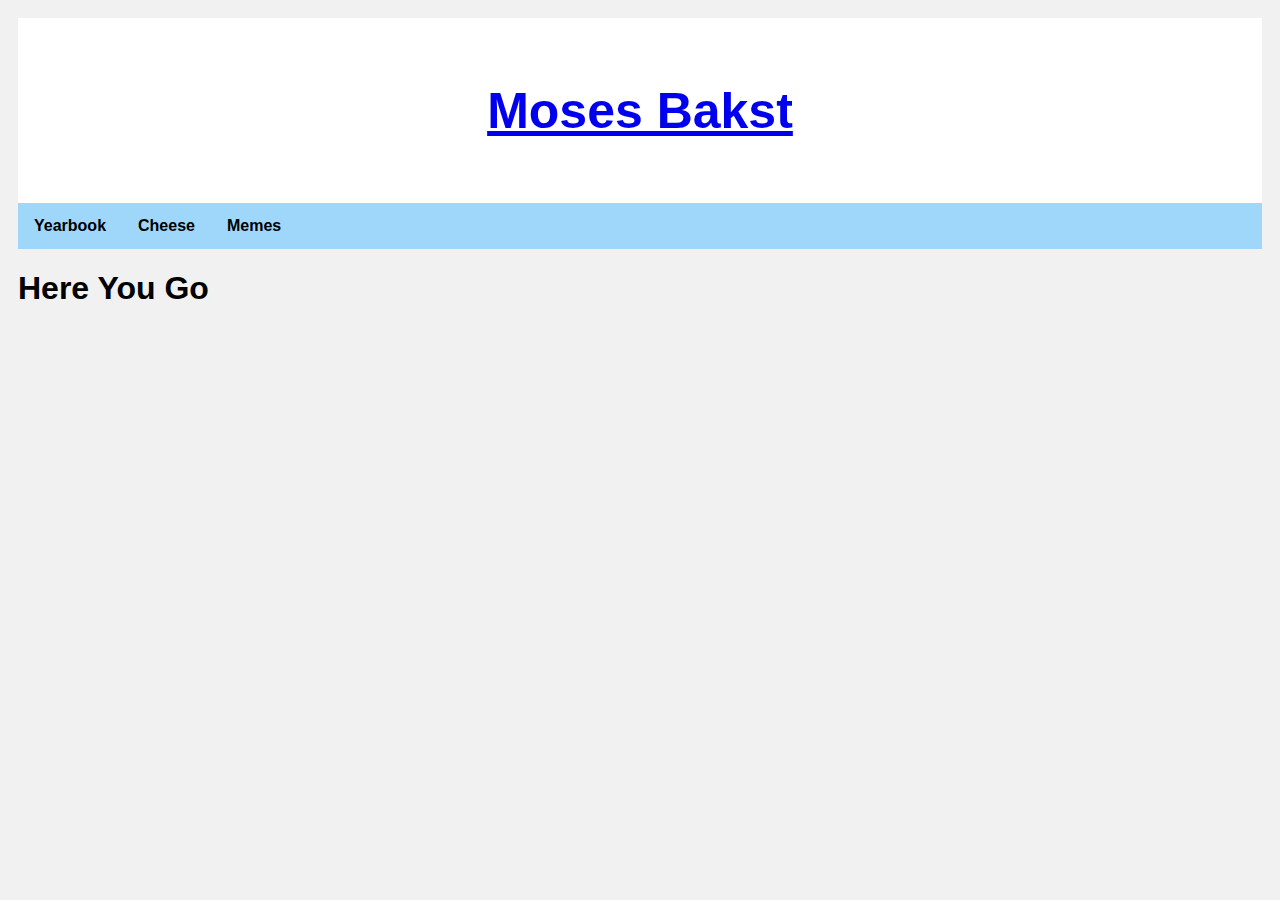
==== yearbook.html @ 02114366 "Update yearbook.html" ====
<!doctype html>
<html>
<head>
	<title>Yearbook Hebrew</title>
  <link rel = "stylesheet" type = "text/css" href="yearbook.css" />
<script src="https://ajax.googleapis.com/ajax/libs/jquery/3.2.1/jquery.min.js"></script>
	<script src ="yearbook.js"> </script>
</head>
<body>

<div class="header">
  <h1><a href = "index.html">Moses Bakst</a></h1>
</div>

<div class="topnav">
  <a href="yearbook.html"><strong>Yearbook</strong></a>
  <a href="#"><strong>Cheese</strong></a>
  <a href="#"><strong>Memes</strong></a>
</div>
	<div class = "Card">
		<h1> Here You Go </h1>
		<h3 id ="return"></h3>
	</div>
</body>
</html>
---- yearbook.css ----
* {
    box-sizing: border-box;
}

body {
    font-family: Arial;
    padding: 10px;
    background: #f1f1f1;
}

/* Header/Blog Title */
.header {
    padding: 30px;
    text-align: center;
    background: white;
}

.header h1 {
    font-size: 50px;
}

/* Style the top navigation bar */
.topnav {
    overflow: hidden;
    background-color: #9fd7fb;
}

/* Style the topnav links */
.topnav a {
    float: left;
    display: block;
    color: black ;
    text-align: center;
    padding: 14px 16px;
    text-decoration: none;
}

/* Change color on hover */
.topnav a:hover {
    background-color: darkblue;
    color: #f2f2f2;
}

/* Create two unequal columns that floats next to each other */
/* Left column */
.leftcolumn {   
    float: left;
    width: 75%;
}

/* Right column */
.rightcolumn {
    float: left;
    width: 25%;
    background-color: #f1f1f1;
    padding-left: 20px;
}

/* Fake image */
.fakeimg {;
    width: 100%;
    padding: 20px;
}

/* Add a card effect for articles */
.card {
    text-align: center;
    float: center;
    background-color: white;
    padding: 20px;
    margin-top: 20px;
}

/* Clear floats after the columns */
.row:after {
    content: "";
    display: table;
    clear: both;
}

/* Footer */
.footer {
    padding: 20px;
    text-align: center;
    background: #ddd;
    margin-top: 20px;
}

/* Responsive layout - when the screen is less than 800px wide, make the two columns stack on top of each other instead of next to each other */
@media screen and (max-width: 800px) {
    .leftcolumn, .rightcolumn {   
        width: 100%;
        padding: 0;
    }
}

/* Responsive layout - when the screen is less than 400px wide, make the navigation links stack on top of each other instead of next to each other */
@media screen and (max-width: 400px) {
    .topnav a {
        float: none;
        width: 100%;
    }
}
.circle {
    border-radius: 50%;

}
.circle:hover {
        opacity: 0.5;
    transition: opacity .1s;
}
.icon:hover {
    opacity: 0.5;
    transition: opacity .1s;
}
ul {
    position: fixed;
    list-style-type: none;
    margin: 0;
    padding: 0;
    overflow: hidden;
    background: #9fd7fb;
}

li {
    float: center;
    background: #9fd7fb;
    text-align: center;

}
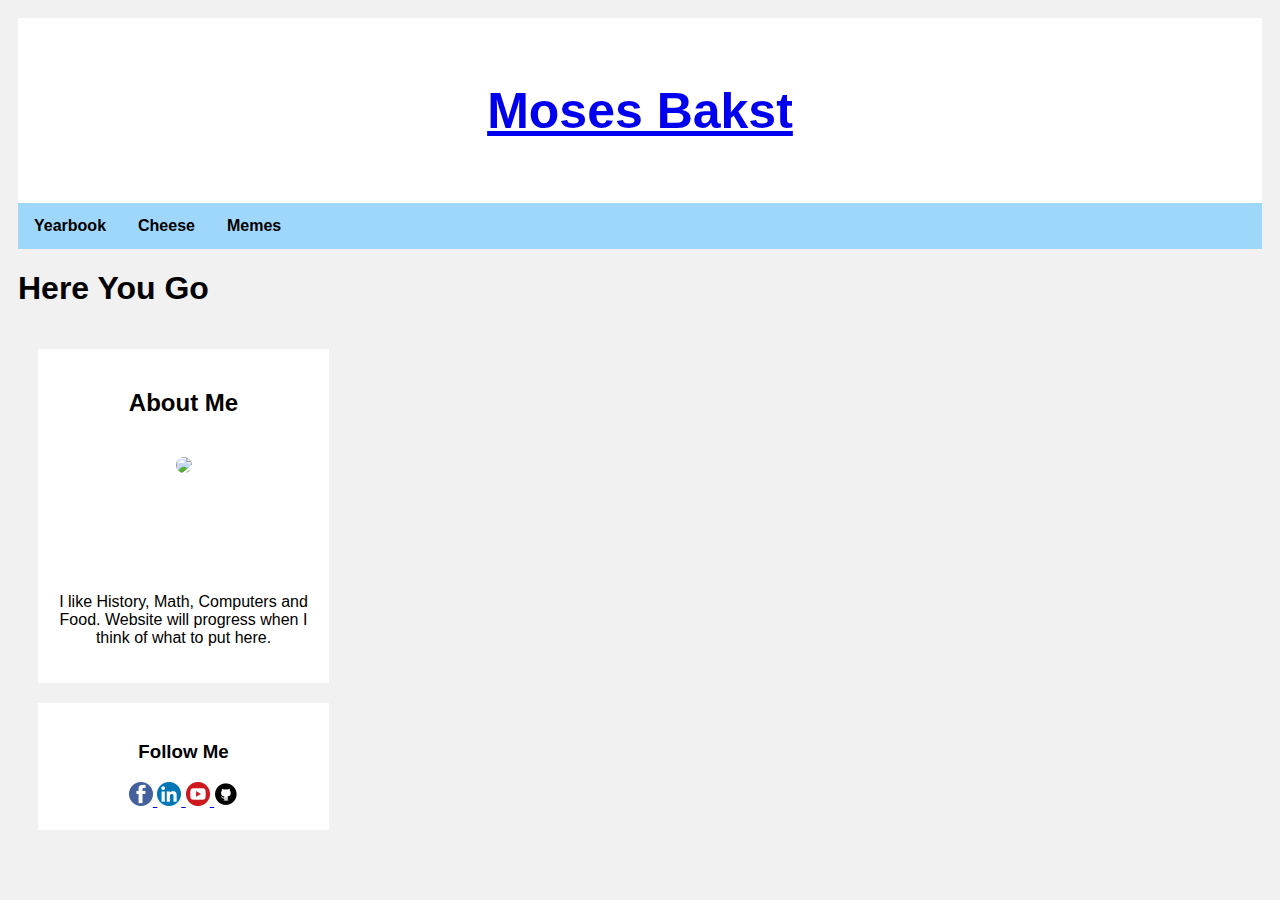
==== commit 376b3ade: "Update yearbook.html" ====
--- a/yearbook.html
+++ b/yearbook.html
@@ -21,5 +21,30 @@
 		<h1> Here You Go </h1>
 		<h3 id ="return"></h3>
 	</div>
+	<div class="rightcolumn">
+    <div class="card">
+      <h2 style= "text-align: center">About Me</h2>
+      <div class="fakeimg" style="height: 140px; float: center;"><img height="100px" class = "circle" src = "https://scontent-lga3-1.xx.fbcdn.net/v/t1.0-1/p160x160/20993005_167941277106134_3064692606904219297_n.jpg?_nc_cat=0&oh=f2ddfaa0322d8841bccdb8e32d848caa&oe=5B8AA69B"></div>
+      <p style= "text-align: center">I like History, Math, Computers and Food. Website will progress when I think of what to put here.</p>
+    </div>
+    <div class="card">
+      <h3 >Follow Me</h3>
+<a href = "https://www.facebook.com/moses.bakst">
+                  <img class = "icon" src = "[data-uri]">
+                  </a>
+                  <a href = "https://www.linkedin.com/in/moses-b-842032138/">
+                  <img class = "icon" src = "[data-uri]">
+                  </a>
+                  <a href = "https://www.youtube.com/channel/UCw6u1_uuHzbIbqe1rGn_xOA">
+                  <img class = "icon" src = "[data-uri]">
+                  </a>
+                  <a href = "https://github.com/mosesb123">
+                  <img class = "icon" src = "[data-uri]">     
+                  </a> 
+
+    </div>
+
+  </div>
+
 </body>
 </html>
--- a/yearbook.css
+++ b/yearbook.css
@@ -1,4 +1,3 @@
-
 * {
     box-sizing: border-box;
 }
@@ -18,6 +17,7 @@
 
 .header h1 {
     font-size: 50px;
+    overflow: hidden;
 }
 
 /* Style the top navigation bar */
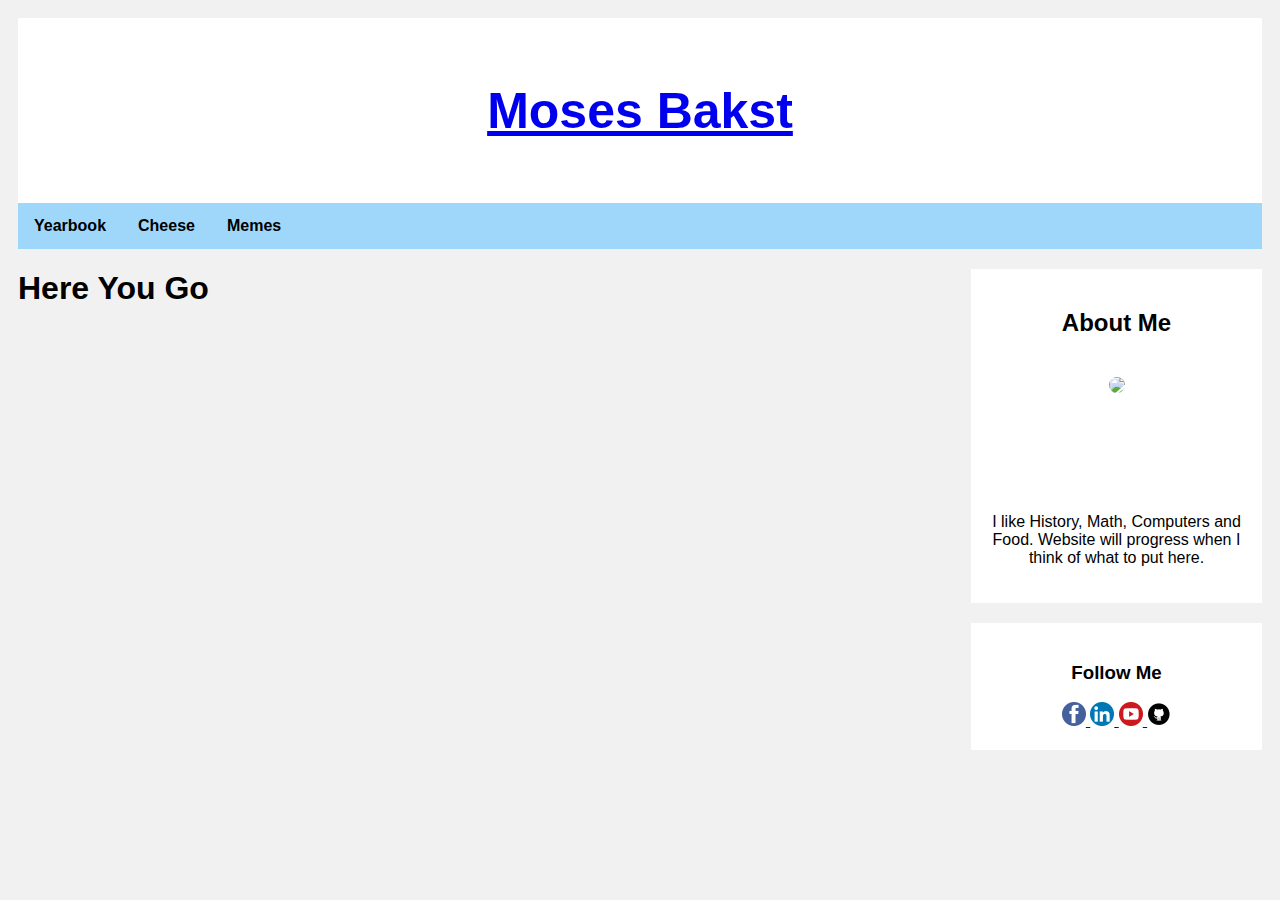
==== commit c235d1bc: "Update yearbook.html" ====
--- a/yearbook.html
+++ b/yearbook.html
@@ -17,10 +17,12 @@
   <a href="#"><strong>Cheese</strong></a>
   <a href="#"><strong>Memes</strong></a>
 </div>
+<div class="leftcolumn">
 	<div class = "Card">
 		<h1> Here You Go </h1>
 		<h3 id ="return"></h3>
 	</div>
+</div>
 	<div class="rightcolumn">
     <div class="card">
       <h2 style= "text-align: center">About Me</h2>
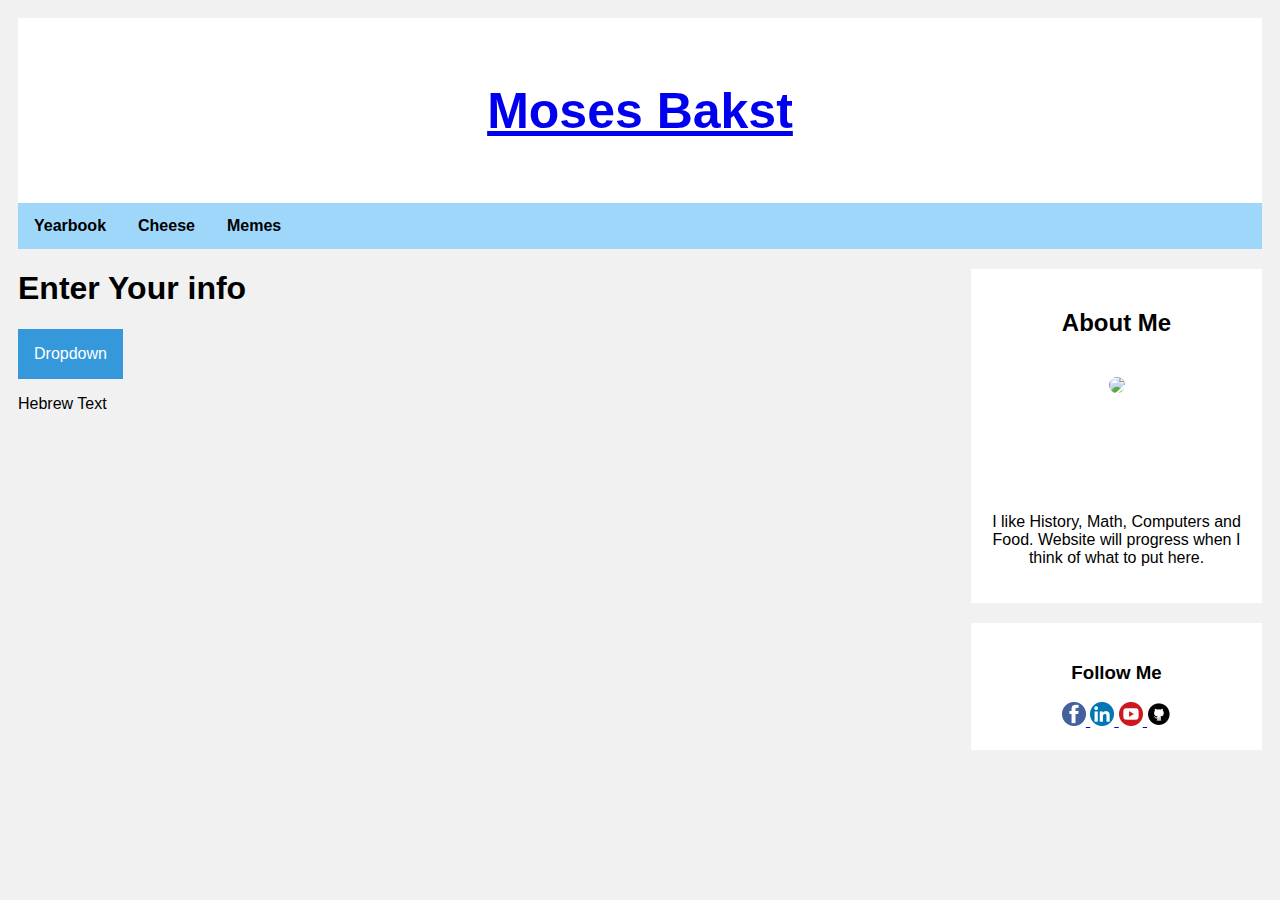
==== commit 2cec941f: "Update yearbook.html" ====
--- a/yearbook.html
+++ b/yearbook.html
@@ -19,7 +19,38 @@
 </div>
 <div class="leftcolumn">
 	<div class = "Card">
-		<h1> Here You Go </h1>
+
+		<h1> Enter Your info </h1>
+		<div class="dropdown">
+<button onclick="myFunction()" class="dropbtn">Dropdown</button>
+  <div id="myDropdown" class="dropdown-content">
+    <a href="#home">Davka Bodel</a>
+    <a href="#about">SPTiberian</a>
+  </div>
+</div>
+		<script>
+/* When the user clicks on the button, 
+toggle between hiding and showing the dropdown content */
+function myFunction() {
+    document.getElementById("myDropdown").classList.toggle("show");
+}
+
+// Close the dropdown if the user clicks outside of it
+window.onclick = function(event) {
+  if (!event.target.matches('.dropbtn')) {
+
+    var dropdowns = document.getElementsByClassName("dropdown-content");
+    var i;
+    for (i = 0; i < dropdowns.length; i++) {
+      var openDropdown = dropdowns[i];
+      if (openDropdown.classList.contains('show')) {
+        openDropdown.classList.remove('show');
+      }
+    }
+  }
+}
+</script>
+		<p> Hebrew Text </p>
 		<h3 id ="return"></h3>
 	</div>
 </div>
--- a/yearbook.css
+++ b/yearbook.css
@@ -129,3 +129,45 @@
     text-align: center;
 
 }
+
+
+
+
+.dropbtn {
+    background-color: #3498DB;
+    color: white;
+    padding: 16px;
+    font-size: 16px;
+    border: none;
+    cursor: pointer;
+}
+
+.dropbtn:hover, .dropbtn:focus {
+    background-color: #2980B9;
+}
+
+.dropdown {
+    position: relative;
+    display: inline-block;
+}
+
+.dropdown-content {
+    display: none;
+    position: absolute;
+    background-color: #f1f1f1;
+    min-width: 160px;
+    overflow: auto;
+    box-shadow: 0px 8px 16px 0px rgba(0,0,0,0.2);
+    z-index: 1;
+}
+
+.dropdown-content a {
+    color: black;
+    padding: 12px 16px;
+    text-decoration: none;
+    display: block;
+}
+
+.dropdown a:hover {background-color: #ddd}
+
+.show {display:block;}
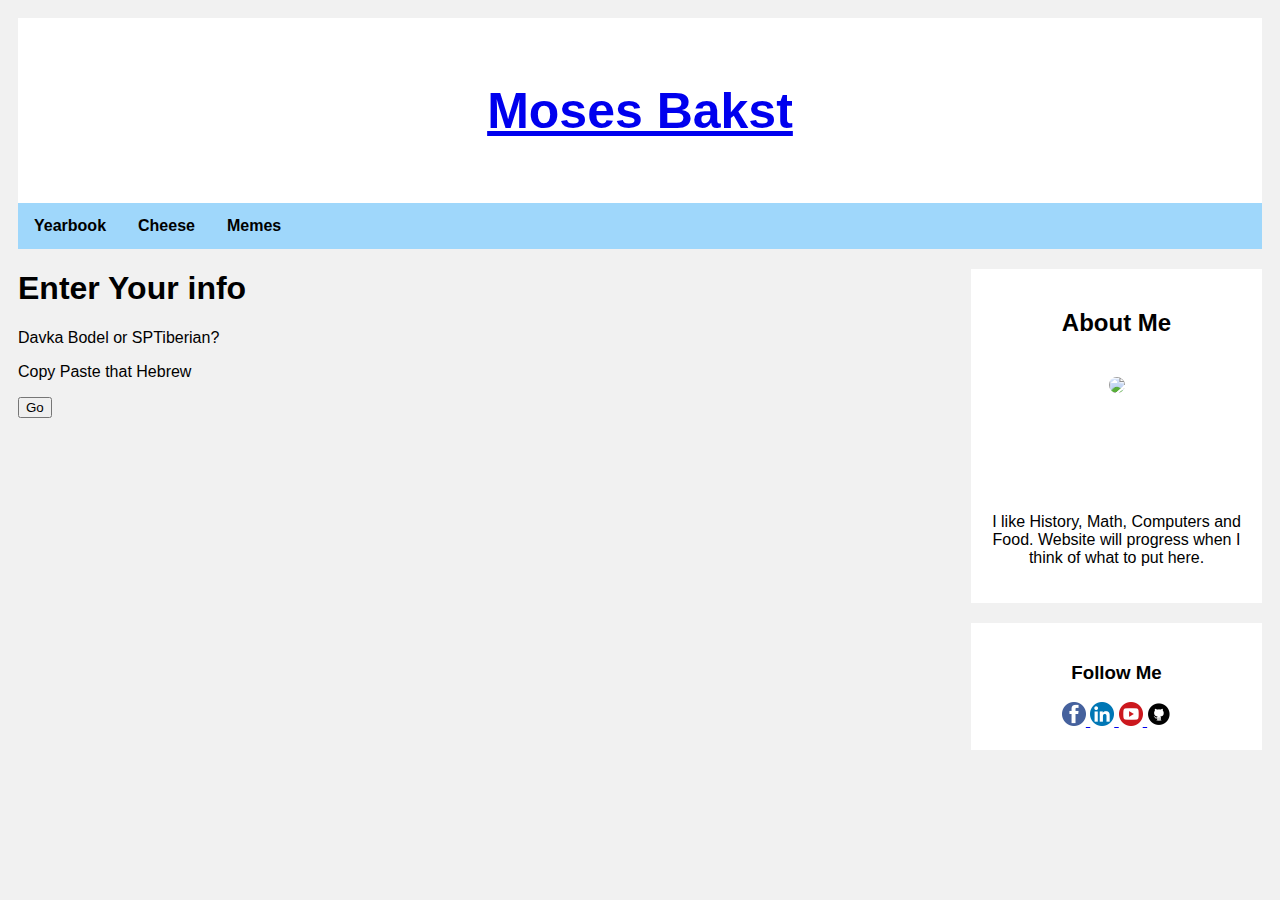
==== commit 5720db7d: "Update yearbook.html" ====
--- a/yearbook.html
+++ b/yearbook.html
@@ -21,36 +21,9 @@
 	<div class = "Card">
 
 		<h1> Enter Your info </h1>
-		<div class="dropdown">
-<button onclick="myFunction()" class="dropbtn">Dropdown</button>
-  <div id="myDropdown" class="dropdown-content">
-    <a href="#home">Davka Bodel</a>
-    <a href="#about">SPTiberian</a>
-  </div>
-</div>
-		<script>
-/* When the user clicks on the button, 
-toggle between hiding and showing the dropdown content */
-function myFunction() {
-    document.getElementById("myDropdown").classList.toggle("show");
-}
-
-// Close the dropdown if the user clicks outside of it
-window.onclick = function(event) {
-  if (!event.target.matches('.dropbtn')) {
-
-    var dropdowns = document.getElementsByClassName("dropdown-content");
-    var i;
-    for (i = 0; i < dropdowns.length; i++) {
-      var openDropdown = dropdowns[i];
-      if (openDropdown.classList.contains('show')) {
-        openDropdown.classList.remove('show');
-      }
-    }
-  }
-}
-</script>
-		<p> Hebrew Text </p>
+		<p> Davka Bodel or SPTiberian? </p>
+		<p> Copy Paste that Hebrew </p>
+		<button onclick ="" class = content>Go</button>
 		<h3 id ="return"></h3>
 	</div>
 </div>
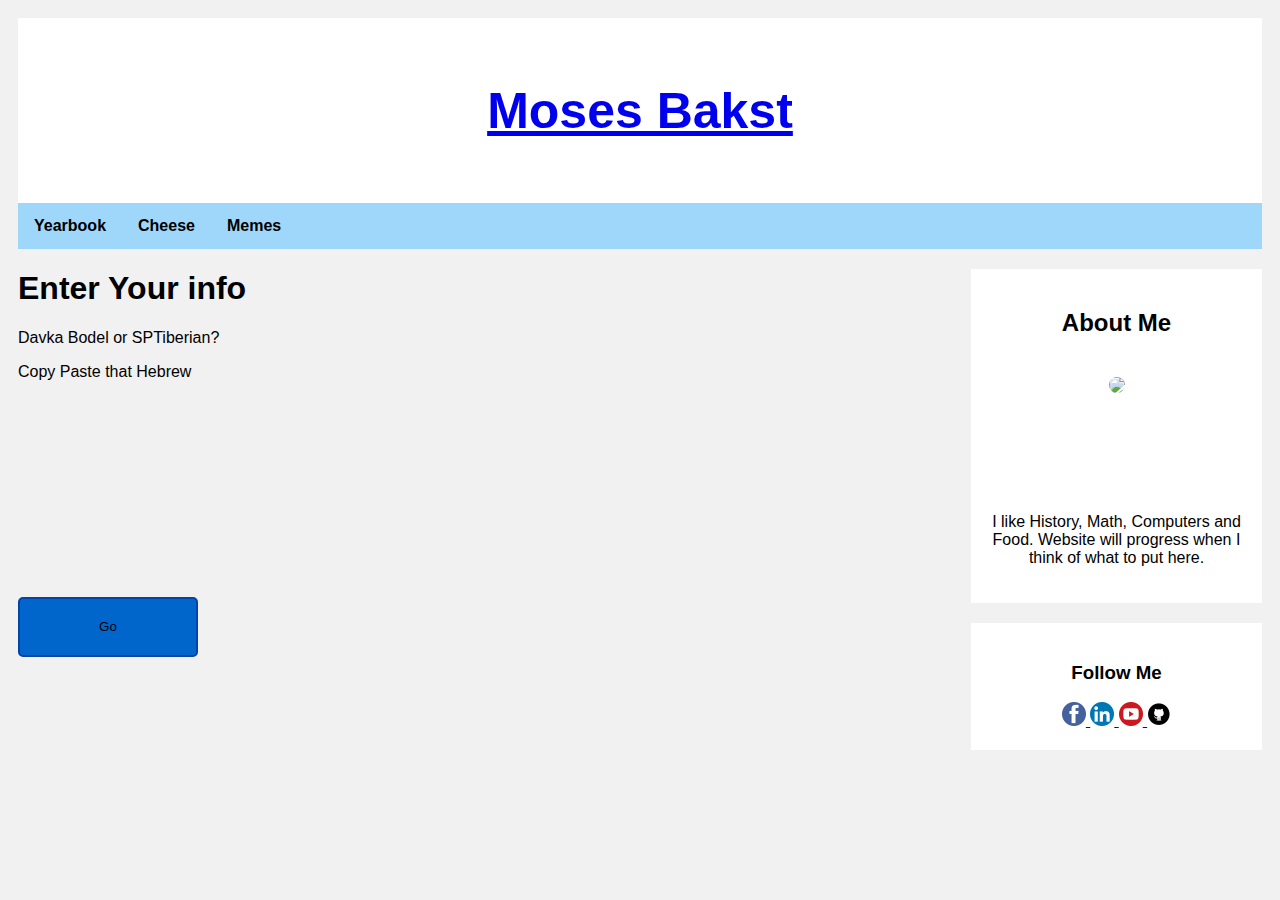
==== commit 6801b88a: "Update yearbook.html" ====
--- a/yearbook.html
+++ b/yearbook.html
@@ -23,7 +23,7 @@
 		<h1> Enter Your info </h1>
 		<p> Davka Bodel or SPTiberian? </p>
 		<p> Copy Paste that Hebrew </p>
-		<button onclick ="" class = content>Go</button>
+		<button onclick ="" class = button>Go</button>
 		<h3 id ="return"></h3>
 	</div>
 </div>
--- a/yearbook.css
+++ b/yearbook.css
@@ -133,41 +133,33 @@
 
 
 
-.dropbtn {
-    background-color: #3498DB;
-    color: white;
-    padding: 16px;
-    font-size: 16px;
-    border: none;
-    cursor: pointer;
+.button {
+    display: inline-block;
+    width: 180px;
+    height: 60px;
+    position: relative;
+    border: 2px solid #04a;
+    border-radius: 5px;
+    margin: 200px auto;
+    background-color: #06c;
+    }
+.button .content {
+    display: block;
+    position: absolute;
+    bottom: 6px;
+    width: 100%;
+    height: 100%;
+    line-height: 60px;
+    text-align: center;
+    background-color: #09f;
+    color: #ffffff;
+    text-transform: uppercase;
+    box-shadow: 0 6px 0 #06c;
+    border-radius: 5px;
+    transition: all 0.1s linear;
 }
-
-.dropbtn:hover, .dropbtn:focus {
-    background-color: #2980B9;
+            
+.button:active .content {
+    bottom: 0;
+    box-shadow: 0 0 0 #06c;
 }
-
-.dropdown {
-    position: relative;
-    display: inline-block;
-}
-
-.dropdown-content {
-    display: none;
-    position: absolute;
-    background-color: #f1f1f1;
-    min-width: 160px;
-    overflow: auto;
-    box-shadow: 0px 8px 16px 0px rgba(0,0,0,0.2);
-    z-index: 1;
-}
-
-.dropdown-content a {
-    color: black;
-    padding: 12px 16px;
-    text-decoration: none;
-    display: block;
-}
-
-.dropdown a:hover {background-color: #ddd}
-
-.show {display:block;}
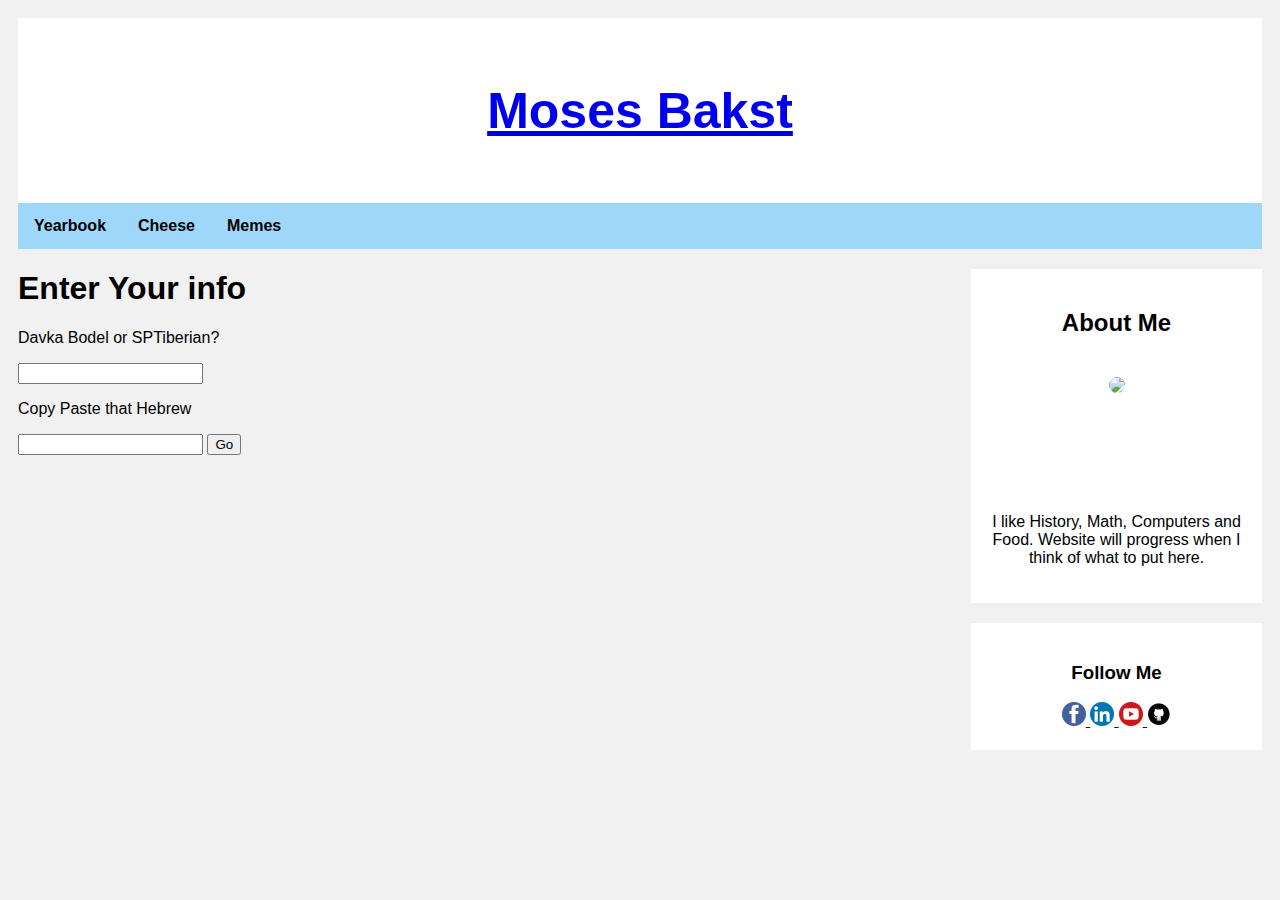
==== commit 3993adb8: "Update yearbook.html" ====
--- a/yearbook.html
+++ b/yearbook.html
@@ -4,7 +4,225 @@
 	<title>Yearbook Hebrew</title>
   <link rel = "stylesheet" type = "text/css" href="yearbook.css" />
 <script src="https://ajax.googleapis.com/ajax/libs/jquery/3.2.1/jquery.min.js"></script>
-	<script src ="yearbook.js"> </script>
+	<script type = "text/javascript"> 
+		function converto() { 
+    var SD = document.getElementById("SD").value ;
+    var hebrew =document.getElementById("hebrew").value;
+    var func = function() {};
+    var englishArray = [];
+    var englishWord = " " ;
+    function sHebrewToEnglish(Letter) {
+        switch(Letter) {
+        case 'ק':
+            return 'q'
+            break;
+        case 'ו':
+            return 'w'
+            break;
+        case 'ר':
+            return 'r'
+            break;
+        case 'ת':
+            return 't'
+            break;
+        case 'י':
+            return 'y'
+            break;
+        case 'פ':
+            return 'p'
+            break;
+        case 'ס':
+            return 's'
+            break;
+        case 'ד':
+            return 'd'
+            break;
+        case 'ג':
+            return 'g'
+            break;
+        case 'ה':
+            return 'h'
+            break;
+        case 'כ':
+            return 'k'
+            break;
+        case 'ל':
+            return 'l'
+            break;
+        case 'ז':
+            return 'z'
+            break;
+        case 'ח':
+            return 'x'
+            break;
+        case 'צ':
+            return 'c'
+            break;
+        case 'ב':
+            return 'b'
+            break;
+        case 'נ':
+            return 'n'
+            break;
+        case 'מ':
+            return 'm'
+            break;
+        case 'ף':
+            return 'P'
+            break;
+        case 'ך':
+            return 'K'
+            break;
+        case 'ץ':
+            return 'C'
+            break;
+        case 'ן':
+            return 'N'
+            break;
+        case 'ש':
+            return '#'
+            break;
+        case 'ם':
+            return 'M'
+            break;
+        case 'ע':
+            return '('
+            break;
+        case 'א':
+            return ')'
+            break;
+        case 'ט':
+            return '+'
+            break;
+        case ' ':
+            return ' '
+            break;
+        case '.':
+            return '*'
+            break;
+        case ",":
+            return '3'
+            break;
+        default:
+            return Letter
+        }
+    }
+    function dHebrewToEnglish(Letter) {
+        switch(Letter) {
+        case 'ס':
+            return 'q'
+            break;
+        case 'ק':
+            return 'w'
+            break;
+        case 'ר':
+            return 'e'
+            break;
+        case 'ע':
+            return 'r'
+            break;
+        case 'פ':
+            return 't'
+            break;
+        case 'ש':
+            return 'y'
+            break;
+        case 'ץ':
+            return 'u'
+            break;
+        case 'י':
+            return 'i'
+            break;
+        case 'ן':
+            return 'o'
+            break;
+        case 'נ':
+            return 'p'
+            break;
+        case 'ב':
+            return 'a'
+            break;
+        case 'ף':
+            return 's'
+            break;
+        case 'ה':
+            return 'd'
+            break;
+        case 'ז':
+            return 'f'
+            break;
+        case 'ח':
+            return 'g'
+            break;
+        case 'ט':
+            return 'h'
+            break;
+        case 'ך':
+            return 'j'
+            break;
+        case 'כ':
+            return 'k'
+            break;
+        case 'ל':
+            return 'l'
+            break;      
+        case 'ת':
+            return 'z'
+            break;      
+        case 'ר':
+            return 'x'
+            break;      
+        case 'ד':
+            return 'c'
+            break;      
+        case 'צ':
+            return 'v'
+            break;
+        case 'ג':
+            return 'b'
+            break;      
+        case 'מ':
+            return 'n'
+            break;      
+        case 'ם':
+            return 'm'
+            break;
+        case ' ':
+            return ' '
+            break;
+        case '.':
+            return '*'
+            break;
+        case ",":
+            return '3'
+            break;
+        default:
+            return Letter
+    
+        }
+    }
+    if (SD = "SPT")
+    {
+        func = sHebrewToEnglish;
+    }
+    else
+    {
+        func = dHebrewToEnglish;
+    }
+    for (var i = 0; i < hebrew.length; i++)
+    {
+        englishArray[i] = func(hebrew.charAt(i));
+    }
+    for(var j = 0; j < englishArray.length; j++)
+    {
+        englishWord+=englishArray[englishArray.length - j - 1];
+    }
+document.getElementById("return").innerHTML = englishWord;
+
+
+
+}
+ </script>
 </head>
 <body>
 
@@ -21,9 +239,9 @@
 	<div class = "Card">
 
 		<h1> Enter Your info </h1>
-		<p> Davka Bodel or SPTiberian? </p>
-		<p> Copy Paste that Hebrew </p>
-		<button onclick ="" class = button>Go</button>
+		<p> Davka Bodel or SPTiberian? </p> <input type = "text" id = "SD">
+		<p> Copy Paste that Hebrew </p> <input type = "text" id = "hebrew">
+		<button onclick = "converto()">Go</button>
 		<h3 id ="return"></h3>
 	</div>
 </div>
